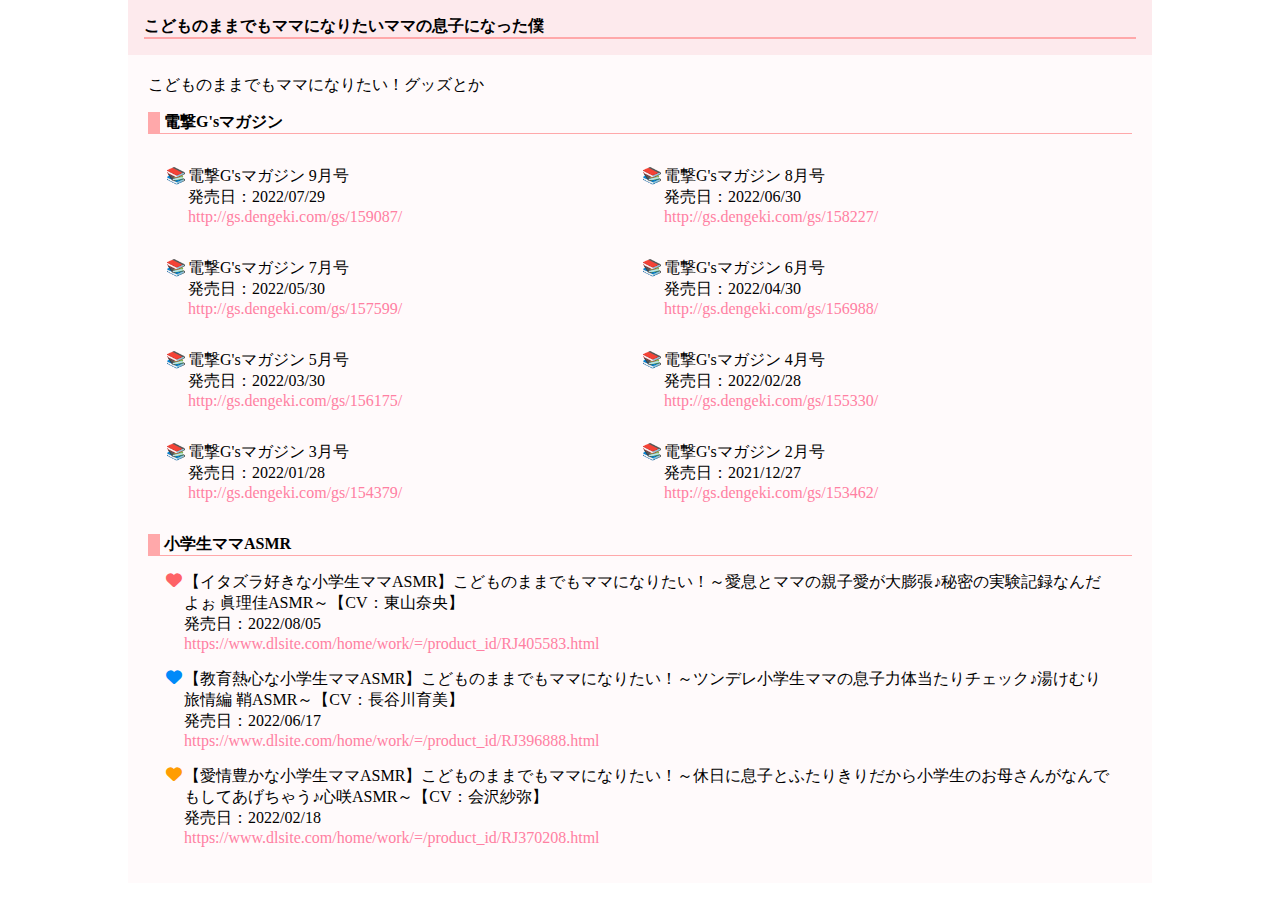
==== goods.html @ 1e9b8310 "create pages" ====
<!DOCTYPE html>
<html>
<head>
    <meta http-equiv="Content-Type" content="text/html; charset=utf-8">
    <title>こどものままでもママになりたいママの息子になった僕のためのサイト</title>
    <meta property="og:url" content="https://kamemory.github.io/kodomama/">
    <meta property="og:type" content="website">
    <meta property="og:title" content="こどものままでもママになりたいママの息子になった僕のためのサイト">
    <meta property="og:description" content="心咲ママを紹介します">
    <meta property="og:site_name" content="こどものままでもママになりたいママの息子になった僕のためのサイト">
    <meta property="og:image" content="https://kamemory.github.io/kodomama/ogp_image.png">
    <meta name="twitter:card" content="summary_large_image">
    <meta name="twitter:image" content="https://kamemory.github.io/kodomama/ogp_image.png">
    <meta name="twitter:creator" content="@kamemory">
    <link rel="stylesheet" type="text/css" href="style.css">
    <link rel="stylesheet" type="text/css" href="font/css/all.min.css">
</head>
<body>
    <header>
        <h1>こどものままでもママになりたいママの息子になった僕</h1>
    </header>

    <section id="main">
        <header>
            こどものままでもママになりたい！グッズとか
        </header>

        <section class="item">
            <h2>電撃G'sマガジン</h2>
            <article>
                <ul class="flex-list">
                    <li class="list-item mx-4 w-50">
                        <div class="list-icon">📚</div>
                        <div class="list-body">
                            電撃G'sマガジン 9月号<br>
                            発売日：2022/07/29<br>
                            <a href="http://gs.dengeki.com/gs/159087/">http://gs.dengeki.com/gs/159087/</a>
                        </div>
                    </li>
                    <li class="list-item mx-4 w-50">
                        <div class="list-icon">📚</div>
                        <div class="list-body">
                            電撃G'sマガジン 8月号<br>
                            発売日：2022/06/30<br>
                            <a href="http://gs.dengeki.com/gs/158227/">http://gs.dengeki.com/gs/158227/</a>
                        </div>
                    </li>
                    <li class="list-item mx-4 w-50">
                        <div class="list-icon">📚</div>
                        <div class="list-body">
                            電撃G'sマガジン 7月号<br>
                            発売日：2022/05/30<br>
                            <a href="http://gs.dengeki.com/gs/157599/">http://gs.dengeki.com/gs/157599/</a>
                        </div>
                    </li>
                    <li class="list-item mx-4 w-50">
                        <div class="list-icon">📚</div>
                        <div class="list-body">
                            電撃G'sマガジン 6月号<br>
                            発売日：2022/04/30<br>
                            <a href="http://gs.dengeki.com/gs/156988/">http://gs.dengeki.com/gs/156988/</a>
                        </div>
                    </li>
                    <li class="list-item mx-4 w-50">
                        <div class="list-icon">📚</div>
                        <div class="list-body">
                            電撃G'sマガジン 5月号<br>
                            発売日：2022/03/30<br>
                            <a href="http://gs.dengeki.com/gs/156175/">http://gs.dengeki.com/gs/156175/</a>
                        </div>
                    </li>
                    <li class="list-item mx-4 w-50">
                        <div class="list-icon">📚</div>
                        <div class="list-body">
                            電撃G'sマガジン 4月号<br>
                            発売日：2022/02/28<br>
                            <a href="http://gs.dengeki.com/gs/155330/">http://gs.dengeki.com/gs/155330/</a>
                        </div>
                    </li>
                    <li class="list-item mx-4 w-50">
                        <div class="list-icon">📚</div>
                        <div class="list-body">
                            電撃G'sマガジン 3月号<br>
                            発売日：2022/01/28<br>
                            <a href="http://gs.dengeki.com/gs/154379/">http://gs.dengeki.com/gs/154379/</a>
                        </div>
                    </li>
                    <li class="list-item mx-4 w-50">
                        <div class="list-icon">📚</div>
                        <div class="list-body">
                            電撃G'sマガジン 2月号<br>
                            発売日：2021/12/27<br>
                            <a href="http://gs.dengeki.com/gs/153462/">http://gs.dengeki.com/gs/153462/</a>
                        </div>
                    </li>
                </ul>
            </article>
        </section>

        <section class="item">
            <h2>小学生ママASMR</h2>
            <article>
                <ul class="list">
                    <li class="list-item mx-4">
                        <div class="list-icon"><i class="fa-solid fa-heart fa-fw text-marika"></i></div>
                        <div class="list-body">
                            【イタズラ好きな小学生ママASMR】こどものままでもママになりたい！～愛息とママの親子愛が大膨張♪秘密の実験記録なんだよぉ 眞理佳ASMR～【CV：東山奈央】<br>
                            発売日：2022/08/05<br>
                            <a href="https://www.dlsite.com/home/work/=/product_id/RJ405583.html">https://www.dlsite.com/home/work/=/product_id/RJ405583.html</a>
                        </div>
                    </li>
                    <li class="list-item mx-4">
                        <div class="list-icon"><i class="fa-solid fa-heart fa-fw text-saya"></i></div>
                        <div class="list-body">
                            【教育熱心な小学生ママASMR】こどものままでもママになりたい！～ツンデレ小学生ママの息子力体当たりチェック♪湯けむり旅情編 鞘ASMR～【CV：長谷川育美】<br>
                            発売日：2022/06/17<br>
                            <a href="https://www.dlsite.com/home/work/=/product_id/RJ396888.html">https://www.dlsite.com/home/work/=/product_id/RJ396888.html</a>
                        </div>
                    </li>
                    <li class="list-item mx-4">
                        <div class="list-icon"><i class="fa-solid fa-heart fa-fw text-misaki"></i></div>
                        <div class="list-body">
                            【愛情豊かな小学生ママASMR】こどものままでもママになりたい！～休日に息子とふたりきりだから小学生のお母さんがなんでもしてあげちゃう♪心咲ASMR～【CV：会沢紗弥】<br>
                            発売日：2022/02/18<br>
                            <a href="https://www.dlsite.com/home/work/=/product_id/RJ370208.html">https://www.dlsite.com/home/work/=/product_id/RJ370208.html</a>
                        </div>
                    </li>
                </ul>
            </article>
        </section>
    </section>
</body>
</html>
---- style.css ----
* {
    margin: 0;
    padding: 0;
}

html {
    background-color: #ffffff;
}

body {
    width: 1024px;
    margin-left: auto;
    margin-right: auto;
    font-size: 12pt;
}

h1 {
    font-size: 1rem;
    border-bottom: 2px solid #ffa8aa;
}

h2 {
    font-size: 1rem;
    border-left: 0.75rem solid #ffa8aa;
    border-bottom: 1px solid #ffa8aa;
    padding-left: 0.25rem;
}

header {
    padding: 1rem;
    background-color: #fdeaed;
}

footer {
    padding: 1rem;
    background-color: #fdeaed;
}

section#main {
    background-color: #fffafb;
    padding: 1.25rem;
}

section#main header {
    margin-bottom: 1rem;
    background-color: transparent;
    padding: 0;
}

section#main article {
    margin-top: 1rem;
    margin-bottom: 1rem;
}

section.item article {
    margin: 1rem;
}

a {
    color: #ff80a2;
    text-decoration: none;
}

a:hover {
    color: #f04052;
}

table {
    width: 100%;
    border: 1px lightgray solid;
    border-collapse: collapse;
}

tr {
}

th {
    border: 1px lightgray solid;
}

td {
    border: 1px lightgray solid;
    padding-top: 0.25rem;
    padding-bottom: 0.25rem;
    padding-left: 0.35rem;
    padding-right: 0.35rem;
}

ul.list {
    list-style: none;
}

ul.flex-list {
    list-style: none;
    display: flex;
    flex-direction: row;
    flex-wrap: wrap;
}

li {
    margin-top: 0.5rem;
    margin-bottom: 0.5rem;
}

.list-item {
    display: flex;
}

.list-icon {
    width: 1.5rem;
    text-align: center;
}

ul.quiz {
    list-style: none;
}

ul.quiz li {
    margin-top: 0;
    margin-bottom: 0;
}

ul.quiz li.correct {
    color: blue;
}

ul.quiz li.answer .fa-check {
    color: transparent;
}

ul.quiz li.correct .fa-check {
    color: blue !important;
}

.text-misaki {
    color: #ff9d02;
}

.text-saya {
    color: #008af9;
}

.text-marika {
    color: #fe6266;
}

.fa-twitter {
    color: #399bea;
}

.text-center {
    text-align: center;
}

.col {
    width: auto;
}

.div-12 .col-1 {
    width: 8.3333%;
}

.div-12 .col-2 {
    width: 16.6666%;
}

.div-12 .col-3 {
    width: 25%;
}

.div-12 .col-4 {
    width: 33.3333%;
}

.div-12 .col-5 {
    width: 41.6666%;
}

.div-12 .col-6 {
    width: 50%;
}

.div-12 .col-7 {
    width: 58.3333%;
}

.div-12 .col-8 {
    width: 66.6666%;
}

.div-12 .col-9 {
    width: 75%;
}

.div-12 .col-10 {
    width: 83.3333%;
}

.div-12 .col-11 {
    width: 91.6666%;
}

.div-12 .col-12 {
    width: 100%;
}



.div-10 .col-1 {
    width: 10%;
}

.div-10 .col-2 {
    width: 20%;
}

.div-10 .col-3 {
    width: 30%;
}

.div-10 .col-4 {
    width: 40%;
}

.div-10 .col-5 {
    width: 50%;
}

.div-10 .col-6 {
    width: 60%;
}

.div-10 .col-7 {
    width: 70%;
}

.div-10 .col-8 {
    width: 80%;
}

.div-10 .col-9 {
    width: 90%;
}

.div-10 .col-10 {
    width: 100%;
}



.div-16 .col-1 {
    width: 6.25%;
}

.div-16 .col-2 {
    width: 12.5%;
}

.div-16 .col-3 {
    width: 18.75%;
}

.div-16 .col-4 {
    width: 25%;
}

.div-16 .col-8 {
    width: 50%;
}

.div-16 .col-9 {
    width: 56.25%;
}

.div-16 .col-10 {
    width: 62.5%;
}

.div-16 .col-11 {
    width: 68.75%;
}

.div-16 .col-12 {
    width: 75%;
}

.div-16 .col-16 {
    width: 100%;
}


.mx-4 {
    margin-top: 1rem;
    margin-bottom: 1rem;
}

.w-50 {
    width: 50%;
}
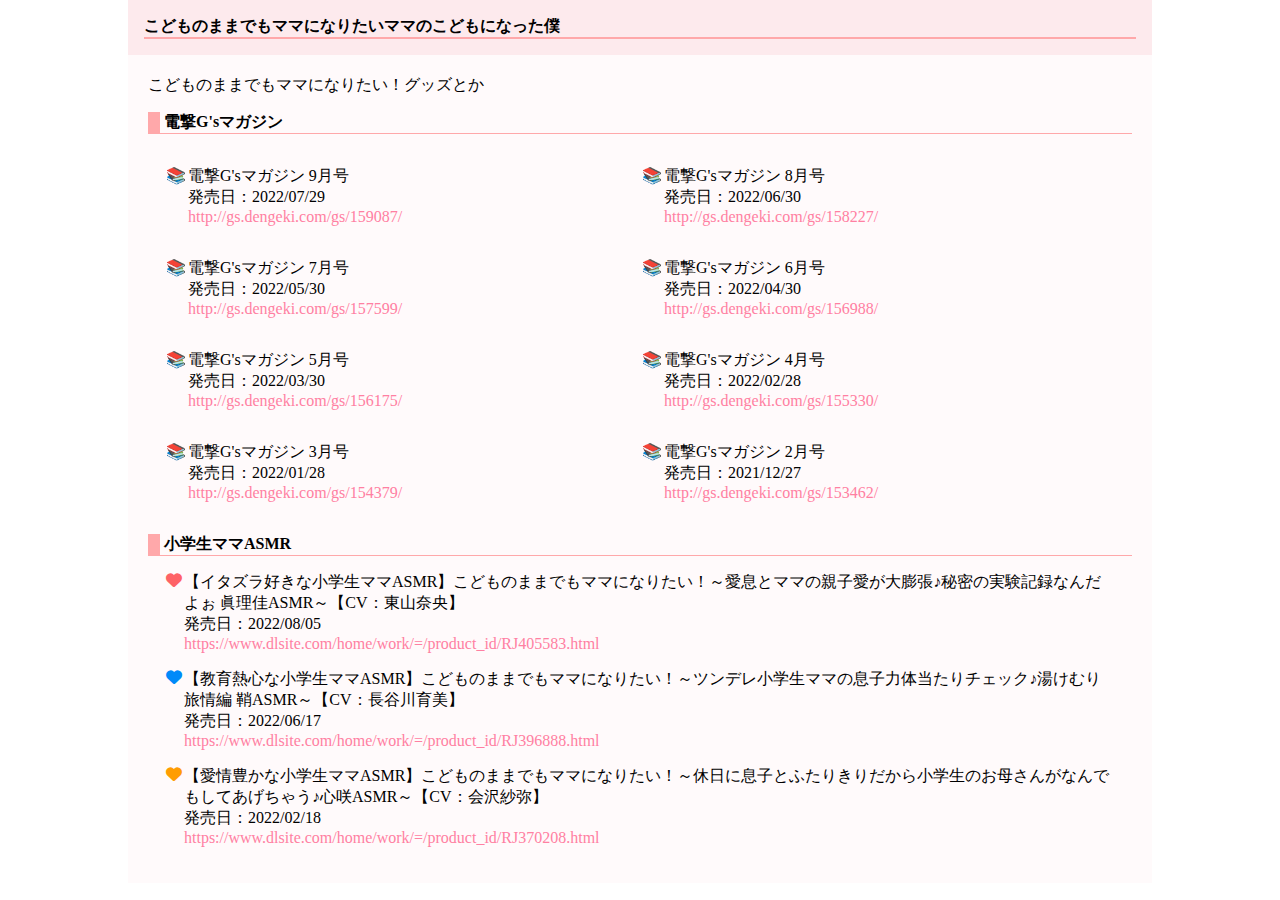
==== commit 3489e1e3: "タイトル等修正" ====
--- a/goods.html
+++ b/goods.html
@@ -2,22 +2,23 @@
 <html>
 <head>
     <meta http-equiv="Content-Type" content="text/html; charset=utf-8">
-    <title>こどものままでもママになりたいママの息子になった僕のためのサイト</title>
-    <meta property="og:url" content="https://kamemory.github.io/kodomama/">
+    <title>こどものままでもママになりたいママのこどもになった僕のためのサイト</title>
+    <meta property="og:url" content="https://kamemory.github.io/kodomama/goods.html">
     <meta property="og:type" content="website">
-    <meta property="og:title" content="こどものままでもママになりたいママの息子になった僕のためのサイト">
+    <meta property="og:title" content="こどものままでもママになりたいママのこどもになった僕のためのサイト">
     <meta property="og:description" content="心咲ママを紹介します">
-    <meta property="og:site_name" content="こどものままでもママになりたいママの息子になった僕のためのサイト">
+    <meta property="og:site_name" content="こどものままでもママになりたいママのこどもになった僕のためのサイト">
     <meta property="og:image" content="https://kamemory.github.io/kodomama/ogp_image.png">
     <meta name="twitter:card" content="summary_large_image">
     <meta name="twitter:image" content="https://kamemory.github.io/kodomama/ogp_image.png">
-    <meta name="twitter:creator" content="@kamemory">
+    <meta name="twitter:creator" content="kamemory">
+    <meta name="twitter:title" content="こどものままでもママになりたいママのこどもになった僕のためのサイト">
     <link rel="stylesheet" type="text/css" href="style.css">
     <link rel="stylesheet" type="text/css" href="font/css/all.min.css">
 </head>
 <body>
     <header>
-        <h1>こどものままでもママになりたいママの息子になった僕</h1>
+        <h1>こどものままでもママになりたいママのこどもになった僕</h1>
     </header>
 
     <section id="main">
